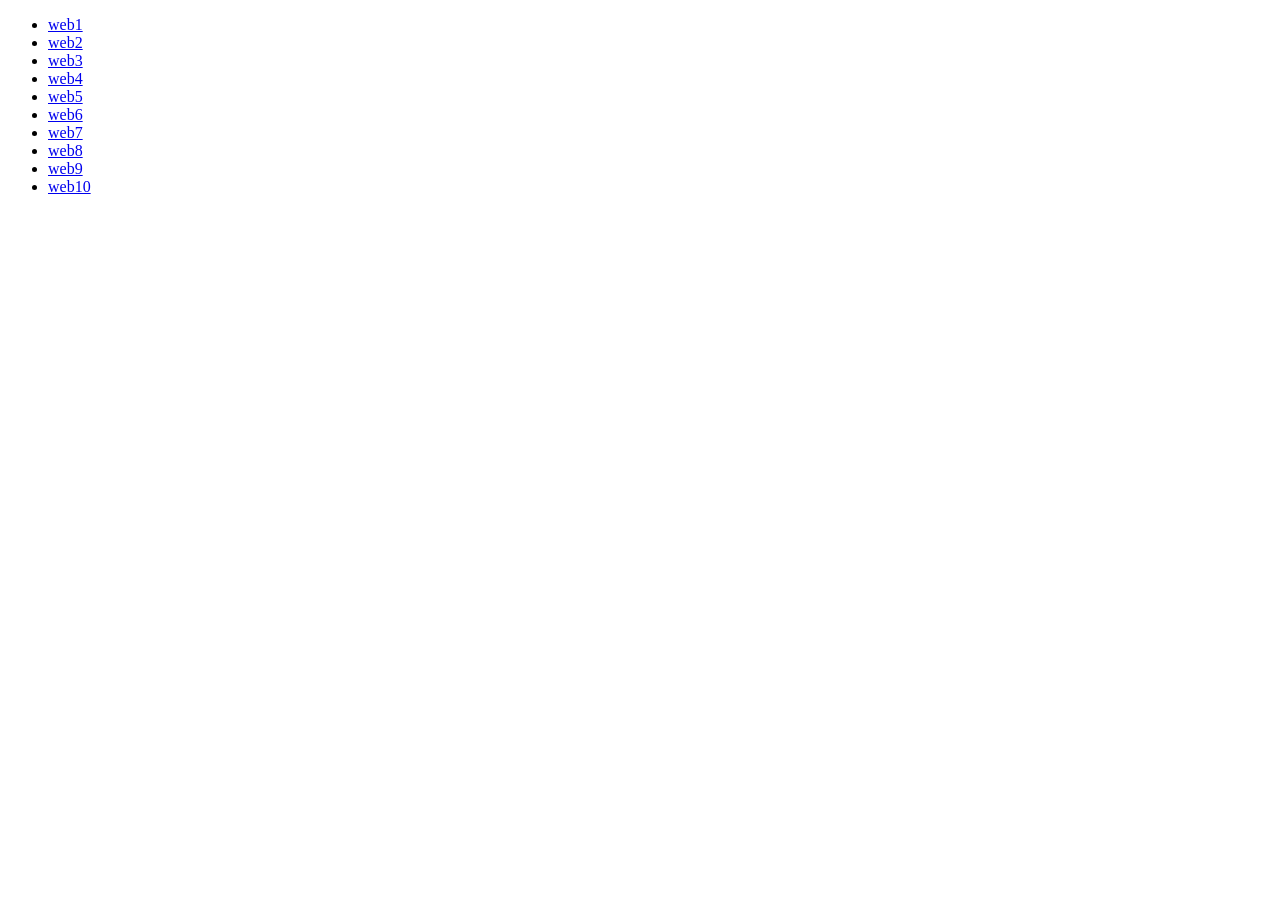
==== index.html @ a2cf404f "upload" ====
<!DOCTYPE html>
<html lang="vi">
    <head>
        <meta charset="UTF-8">
        <title>Thuchanh1</title>
    </head>
    <body>
        <ul>
            <li><a href="#">web1</a></li>
            <li><a href="#">web2</a></li>
            <li><a href="#">web3</a></li>
            <li><a href="#">web4</a></li>
            <li><a href="#">web5</a></li>
            <li><a href="#">web6</a></li>
            <li><a href="#">web7</a></li>
            <li><a href="#">web8</a></li>
            <li><a href="#">web9</a></li>
            <li><a href="#">web10</a></li>
        </ul>
    </body>
</html>
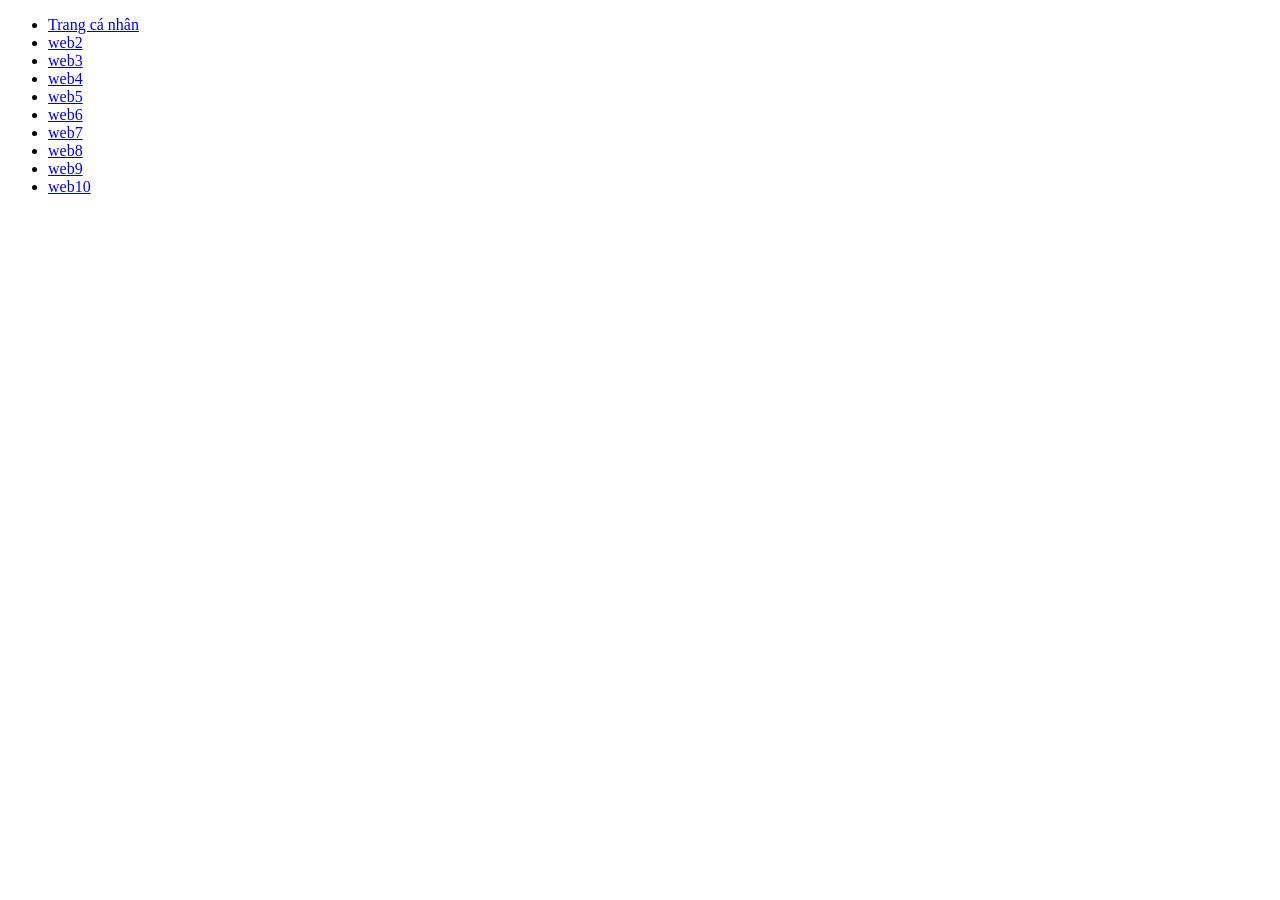
==== commit da66cac3: "update" ====
--- a/index.html
+++ b/index.html
@@ -6,7 +6,7 @@
     </head>
     <body>
         <ul>
-            <li><a href="#">web1</a></li>
+            <li><a href="../my-project-da25tta/html/page1.html">Trang cá nhân</a></li>
             <li><a href="#">web2</a></li>
             <li><a href="#">web3</a></li>
             <li><a href="#">web4</a></li>
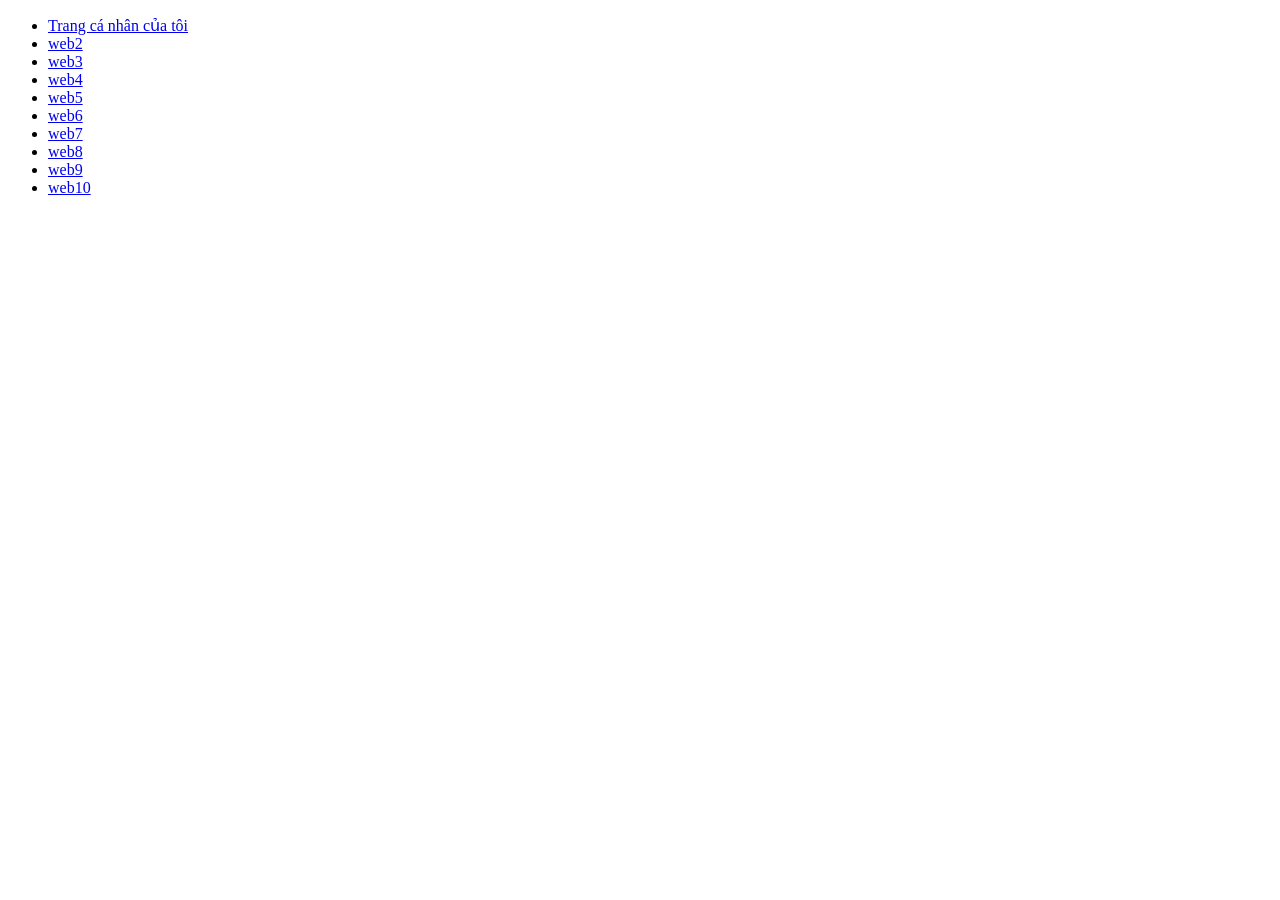
==== commit 22df82fd: "edit" ====
--- a/index.html
+++ b/index.html
@@ -6,7 +6,7 @@
     </head>
     <body>
         <ul>
-            <li><a href="../my-project-da25tta/html/page1.html">Trang cá nhân</a></li>
+            <li><a href="../my-project-da25tta/html/page1.html">Trang cá nhân của tôi</a></li>
             <li><a href="#">web2</a></li>
             <li><a href="#">web3</a></li>
             <li><a href="#">web4</a></li>
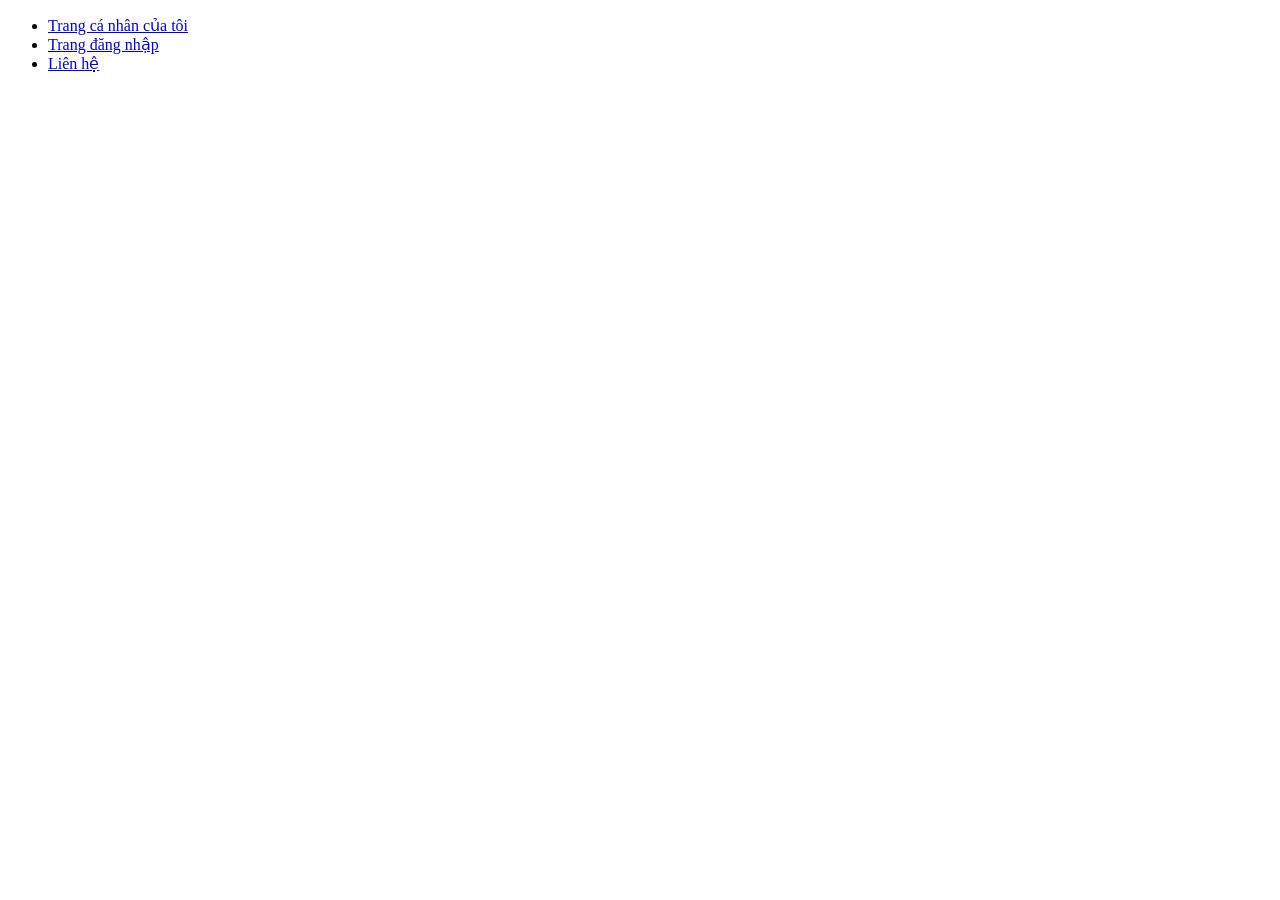
==== commit 90994d80: "update 22052006" ====
--- a/index.html
+++ b/index.html
@@ -6,16 +6,9 @@
     </head>
     <body>
         <ul>
-            <li><a href="../my-project-da25tta/html/page1.html">Trang cá nhân của tôi</a></li>
-            <li><a href="#">web2</a></li>
-            <li><a href="#">web3</a></li>
-            <li><a href="#">web4</a></li>
-            <li><a href="#">web5</a></li>
-            <li><a href="#">web6</a></li>
-            <li><a href="#">web7</a></li>
-            <li><a href="#">web8</a></li>
-            <li><a href="#">web9</a></li>
-            <li><a href="#">web10</a></li>
+            <li><a href="../my-project-da25tta/html/page1.html" target="blank">Trang cá nhân của tôi</a></li>
+            <li><a href="../my-project-da25tta/html/page2.html" target="blank">Trang đăng nhập</a></li>
+            <li><a href="#" target="blank">Liên hệ</a></li>
         </ul>
     </body>
 </html>
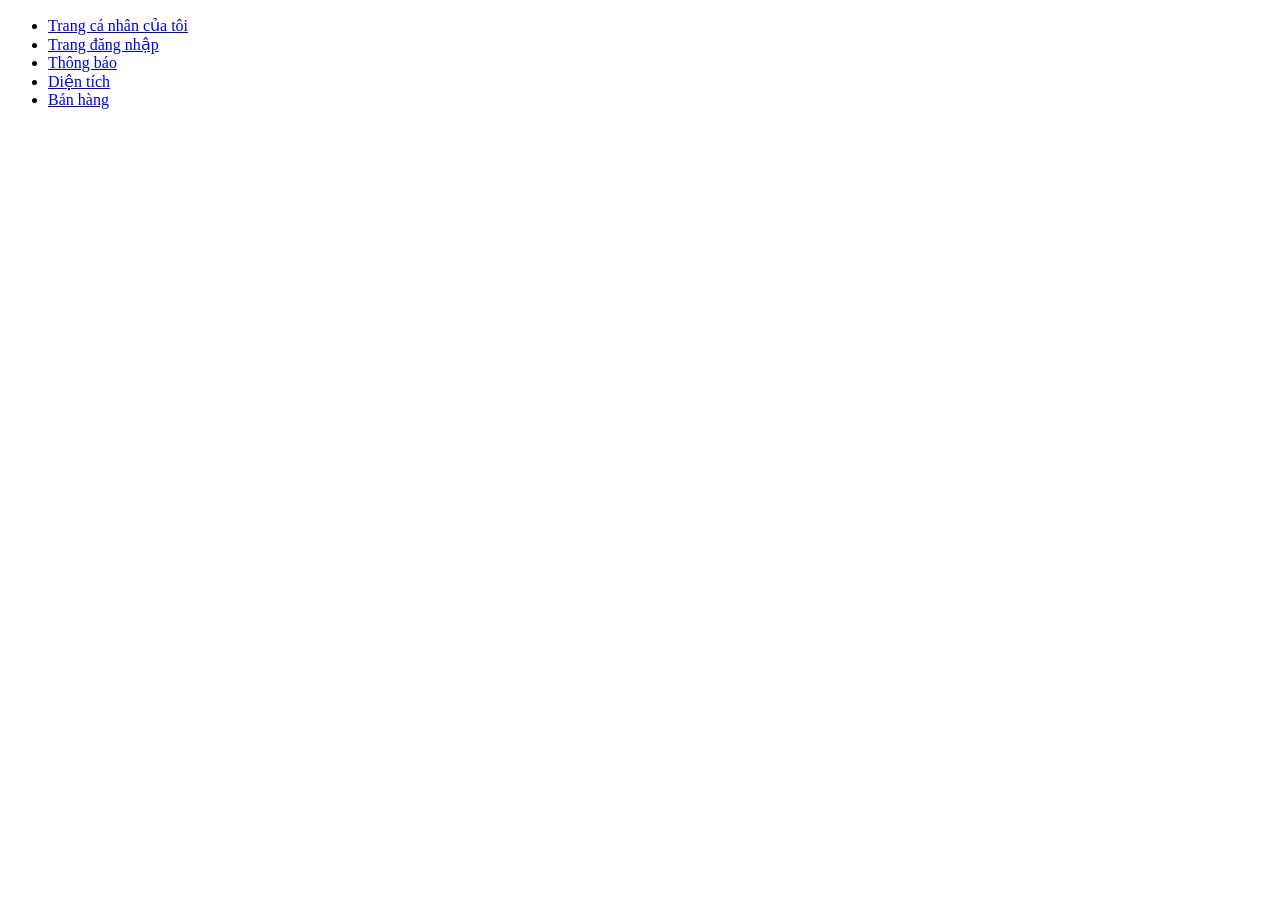
==== commit 06e141c9: "updatenew" ====
--- a/index.html
+++ b/index.html
@@ -8,7 +8,9 @@
         <ul>
             <li><a href="../my-project-da25tta/html/page1.html" target="blank">Trang cá nhân của tôi</a></li>
             <li><a href="../my-project-da25tta/html/page2.html" target="blank">Trang đăng nhập</a></li>
-            <li><a href="#" target="blank">Liên hệ</a></li>
+            <li><a href="../my-project-da25tta/html/thong-bao.html" target="blank">Thông báo</a></li>
+            <li><a href="../my-project-da25tta/html/dientich.html" target="blank">Diện tích</a></li>
+            <li><a href="../my-project-da25tta/html/hoadonbanhang.html" target="blank">Bán hàng</a></li>
         </ul>
     </body>
 </html>
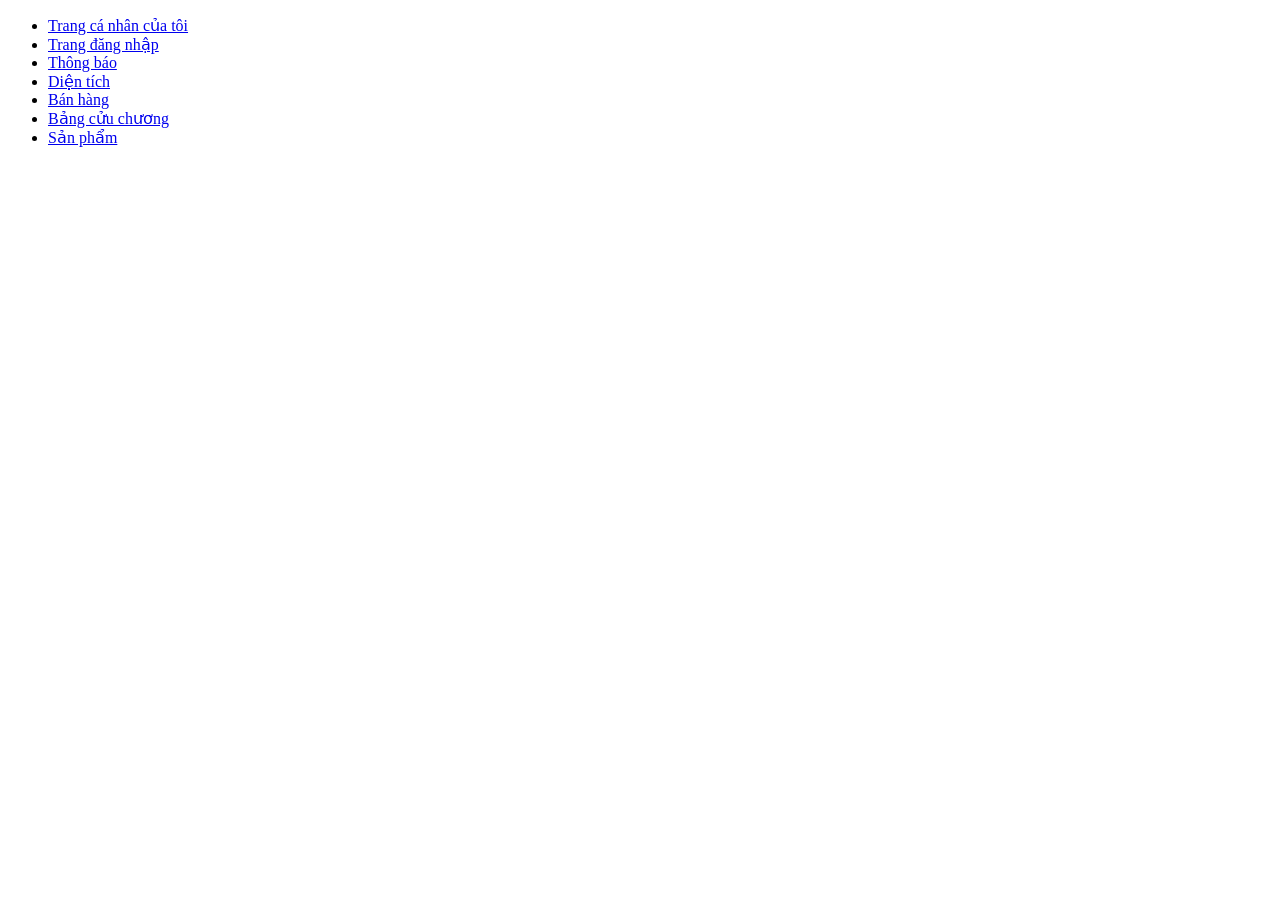
==== commit 998ca65f: "update new" ====
--- a/index.html
+++ b/index.html
@@ -11,6 +11,8 @@
             <li><a href="../my-project-da25tta/html/thong-bao.html" target="blank">Thông báo</a></li>
             <li><a href="../my-project-da25tta/html/dientich.html" target="blank">Diện tích</a></li>
             <li><a href="../my-project-da25tta/html/hoadonbanhang.html" target="blank">Bán hàng</a></li>
+            <li><a href="../my-project-da25tta/html/BCC.html" target="blank">Bảng cửu chương</a></li>
+            <li><a href="../my-project-da25tta/html/san-pham.html" target="blank">Sản phẩm</a></li>
         </ul>
     </body>
 </html>
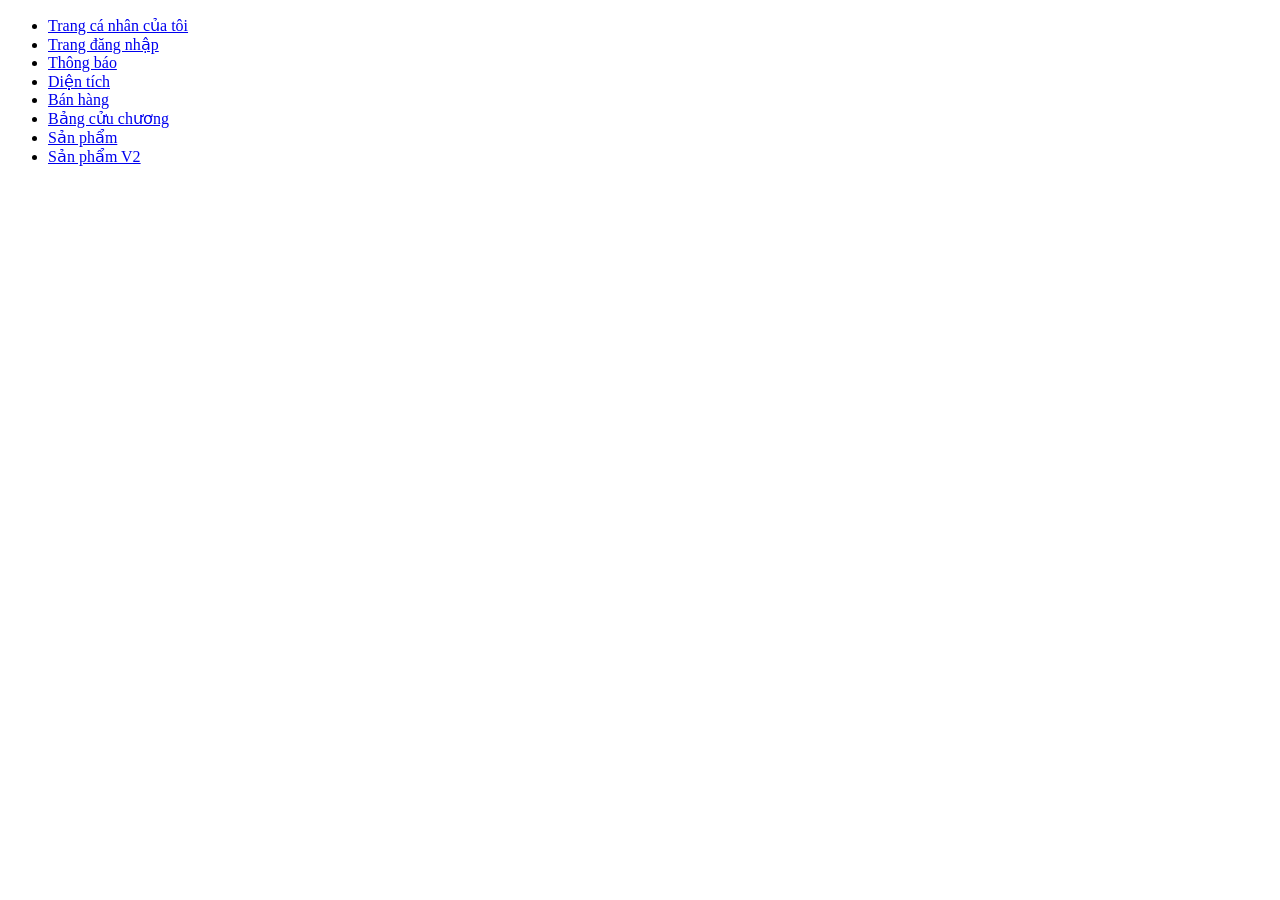
==== commit e97a64d5: "updateee" ====
--- a/index.html
+++ b/index.html
@@ -13,6 +13,8 @@
             <li><a href="../my-project-da25tta/html/hoadonbanhang.html" target="blank">Bán hàng</a></li>
             <li><a href="../my-project-da25tta/html/BCC.html" target="blank">Bảng cửu chương</a></li>
             <li><a href="../my-project-da25tta/html/san-pham.html" target="blank">Sản phẩm</a></li>
+            <li><a href="../my-project-da25tta/html/san-pham-v2.html" target="blank">Sản phẩm V2</a></li>
+            
         </ul>
     </body>
-</html>
+</html>
